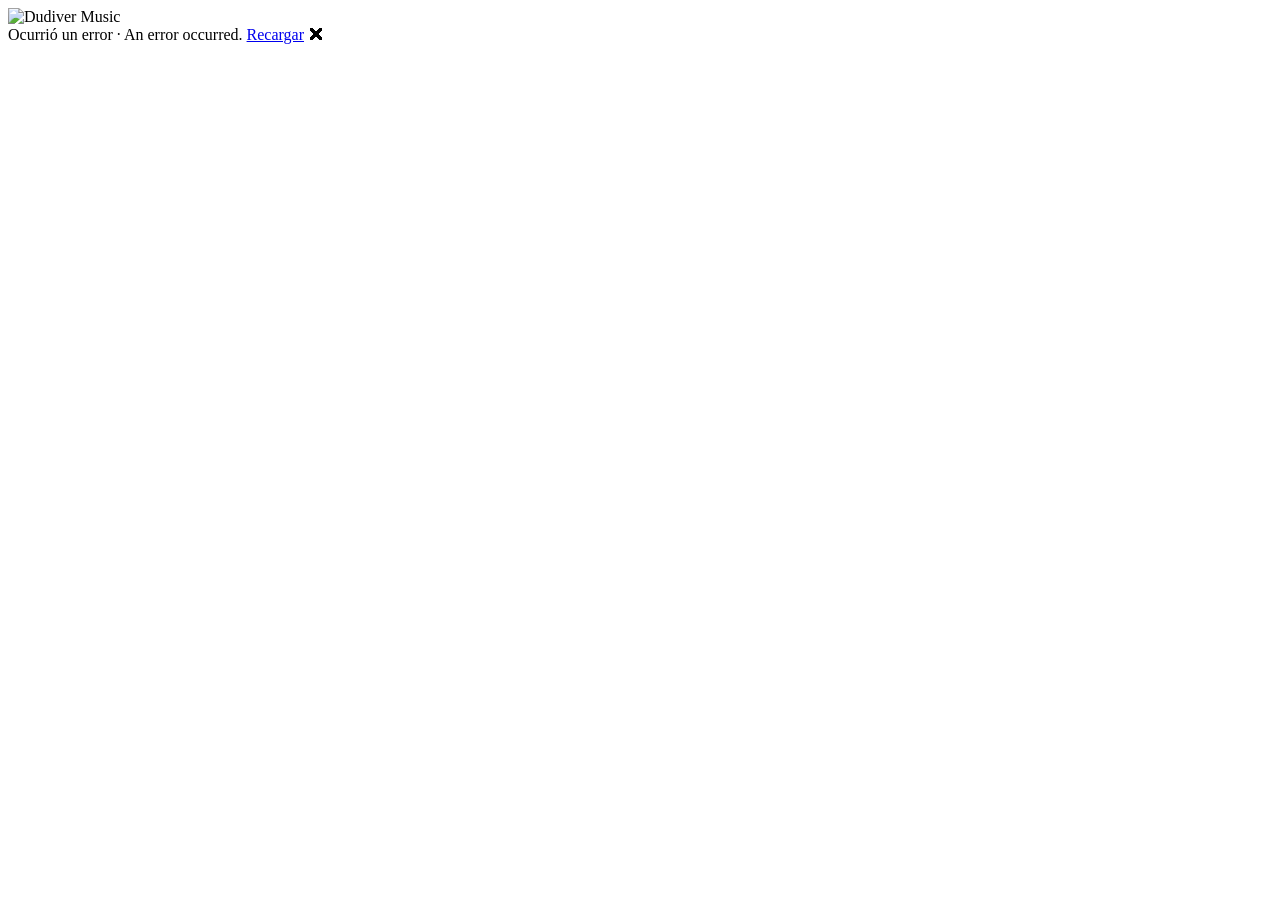
==== DudiverMusic.Web/wwwroot/index.html @ 86b342e4 "Reproductor web (Blazor WebAssembly) + About con historia, dudiver.net, términos y donar Web (Dudive" ====
<!DOCTYPE html>
<html lang="es">

<head>
    <meta charset="utf-8" />
    <meta name="viewport" content="width=device-width, initial-scale=1.0, viewport-fit=cover" />
    <title>Dudiver Music</title>
    <base href="/" />
    <meta name="theme-color" content="#0A0A12" />
    <meta name="description" content="Reproductor de música moderno y sencillo. Arrastrá una carpeta y suena." />
    <link rel="icon" type="image/png" href="logo.png" />
    <link rel="apple-touch-icon" href="icon-192.png" />
    <link rel="manifest" href="manifest.webmanifest" />
    <link rel="stylesheet" href="css/app.css" />
    <link href="DudiverMusic.Web.styles.css" rel="stylesheet" />
</head>

<body>
    <div id="app">
        <div class="boot">
            <img src="logo.png" width="96" height="96" alt="Dudiver Music" />
            <div class="boot-bar"><span></span></div>
        </div>
    </div>

    <div id="blazor-error-ui">
        Ocurrió un error · An error occurred.
        <a href="." class="reload">Recargar</a>
        <span class="dismiss">🗙</span>
    </div>

    <script src="_framework/blazor.webassembly#[.{fingerprint}].js"></script>
    <script src="js/player.js"></script>
    <script>
        // Auto-update: si cambia version.json, limpia caches y recarga.
        (async () => {
            try {
                const r = await fetch('version.json?_=' + Date.now(), { cache: 'no-store' });
                if (!r.ok) return;
                const { version } = await r.json();
                const prev = localStorage.getItem('dm-version');
                if (prev && prev !== version) {
                    if (self.caches) for (const k of await caches.keys()) await caches.delete(k);
                    localStorage.setItem('dm-version', version);
                    location.reload();
                    return;
                }
                localStorage.setItem('dm-version', version);
            } catch { /* offline */ }
        })();
    </script>
</body>

</html>
---- DudiverMusic.Web/wwwroot/css/app.css ----
:root {
    --bg-deep: #0A0A12;
    --panel: #12121F;
    --sidebar: #171728;
    --elevated: #1E1E32;
    --stroke: rgba(255, 255, 255, .10);
    --text: #F2F3FB;
    --muted: #8B8DA6;
    --faint: #5A5C72;
    --cyan: #22D3EE;
    --magenta: #EC4899;
    --purple: #A855F7;
    --brand: linear-gradient(135deg, #22D3EE 0%, #A855F7 55%, #EC4899 100%);
    --brand-h: linear-gradient(90deg, #22D3EE, #A855F7, #EC4899);
    --font: 'Segoe UI Variable Text', 'Segoe UI', system-ui, -apple-system, Roboto, sans-serif;
}

* { box-sizing: border-box; margin: 0; padding: 0; }
html, body { height: 100%; }
body {
    background: var(--bg-deep);
    color: var(--text);
    font-family: var(--font);
    overflow: hidden;
    -webkit-font-smoothing: antialiased;
}
button { font-family: inherit; cursor: pointer; border: 0; background: none; color: inherit; }
::selection { background: rgba(34, 211, 238, .3); }

/* ===== Boot / loading ===== */
.boot { position: fixed; inset: 0; display: flex; flex-direction: column; align-items: center;
    justify-content: center; gap: 22px; background: var(--bg-deep); }
.boot img { filter: drop-shadow(0 0 24px rgba(34, 211, 238, .5)); animation: pulse 1.6s ease-in-out infinite; }
.boot-bar { width: 160px; height: 4px; border-radius: 2px; background: var(--elevated); overflow: hidden; }
.boot-bar span { display: block; width: 40%; height: 100%; border-radius: 2px; background: var(--brand-h);
    animation: slide 1.1s ease-in-out infinite; }
@keyframes slide { 0% { transform: translateX(-120%); } 100% { transform: translateX(360%); } }
@keyframes pulse { 0%, 100% { transform: scale(1); opacity: .95; } 50% { transform: scale(1.05); opacity: 1; } }

/* ===== Error UI ===== */
#blazor-error-ui { display: none; position: fixed; bottom: 0; left: 0; right: 0; z-index: 1000;
    background: #2b1220; color: #ffd; padding: 12px 20px; box-shadow: 0 -2px 12px rgba(0,0,0,.5); }
#blazor-error-ui .reload, #blazor-error-ui .dismiss { color: var(--cyan); cursor: pointer; margin-left: 12px; }

/* ===== Scrollbar ===== */
*::-webkit-scrollbar { width: 10px; height: 10px; }
*::-webkit-scrollbar-thumb { background: rgba(255,255,255,.14); border-radius: 5px; border: 2px solid transparent; background-clip: padding-box; }
*::-webkit-scrollbar-thumb:hover { background: rgba(255,255,255,.24); background-clip: padding-box; }
*::-webkit-scrollbar-track { background: transparent; }

/* ===== App shell ===== */
.app { display: grid; grid-template-rows: 56px 1fr 100px; height: 100dvh; }

/* Top bar */
.topbar { display: flex; align-items: center; justify-content: space-between; padding: 0 18px; }
.brand { display: flex; align-items: center; gap: 11px; }
.brand img { width: 30px; height: 30px; }
.brand h1 { font-size: 16px; font-weight: 400; letter-spacing: .2px; }
.brand h1 b { font-weight: 700; }
.brand h1 span { color: var(--cyan); font-weight: 600; }
.topbar-actions { display: flex; align-items: center; gap: 4px; position: relative; }

/* Body */
.body { display: grid; grid-template-columns: 288px 1fr; min-height: 0; }
@media (max-width: 760px) { .body { grid-template-columns: 1fr; } .side { display: none; } }

/* Sidebar */
.side { background: var(--sidebar); padding: 12px 12px 16px; display: flex; flex-direction: column; gap: 4px; min-height: 0; }
.side-head { display: flex; align-items: center; justify-content: space-between; padding: 6px 6px 10px; }
.side-head .lbl { font-size: 11px; font-weight: 700; letter-spacing: .08em; color: var(--faint); }
.add-row { display: flex; gap: 8px; margin-bottom: 10px; }
.ghost { flex: 1; display: flex; align-items: center; justify-content: center; gap: 8px; height: 38px;
    border: 1px solid var(--stroke); border-radius: 19px; color: var(--muted); font-size: 13px; transition: .15s; }
.ghost:hover { background: var(--elevated); color: var(--text); }
.ghost svg { width: 16px; height: 16px; }
.playlists { overflow-y: auto; display: flex; flex-direction: column; gap: 2px; padding-right: 2px; }
.pl { position: relative; display: flex; align-items: center; gap: 10px; padding: 9px 12px; border-radius: 10px; transition: .12s; }
.pl:hover { background: var(--elevated); }
.pl.active { background: var(--elevated); }
.pl.active::before { content: ""; position: absolute; left: 4px; top: 9px; bottom: 9px; width: 3px; border-radius: 2px; background: var(--brand); }
.pl .meta { flex: 1; min-width: 0; margin-left: 2px; }
.pl .nm { font-size: 14px; font-weight: 600; white-space: nowrap; overflow: hidden; text-overflow: ellipsis; }
.pl.active .nm { color: var(--cyan); }
.pl .ct { font-size: 11.5px; color: var(--muted); margin-top: 2px; }
.pl .acts { display: flex; gap: 2px; opacity: 0; transition: .12s; }
.pl:hover .acts { opacity: 1; }
.pl .acts button { width: 28px; height: 28px; border-radius: 50%; display: grid; place-items: center; color: var(--muted); }
.pl .acts button:hover { background: var(--bg-deep); color: var(--text); }
.pl .acts svg { width: 14px; height: 14px; }
.pl .rename { width: 100%; background: var(--bg-deep); border: 1.5px solid var(--cyan); border-radius: 6px;
    color: var(--text); font-size: 14px; font-weight: 600; padding: 5px 7px; }

/* Main */
.main { position: relative; background: var(--bg-deep); min-height: 0; overflow: hidden; }
.plview { display: flex; flex-direction: column; height: 100%; padding: 22px 22px 6px 28px; }
.eyebrow { font-size: 11px; font-weight: 700; letter-spacing: .1em; color: var(--magenta); }
.plview h2 { font-size: clamp(22px, 3vw, 30px); font-weight: 700; margin-top: 2px; }
.subc { font-size: 13px; color: var(--muted); margin-top: 4px; }
.tracks { margin-top: 16px; overflow-y: auto; flex: 1; padding-right: 4px; }
.tr { display: grid; grid-template-columns: 28px 1fr auto; align-items: center; gap: 12px; padding: 10px 14px; border-radius: 8px; transition: .1s; }
.tr:hover { background: var(--elevated); }
.tr .ix { display: grid; place-items: center; }
.tr .ix .play { width: 12px; height: 12px; opacity: 0; color: var(--muted); }
.tr:hover .ix .play { opacity: 1; }
.tr .ti { font-size: 13.5px; white-space: nowrap; overflow: hidden; text-overflow: ellipsis; }
.tr .du { font-size: 12.5px; color: var(--muted); font-variant-numeric: tabular-nums; }
.tr.playing .ti { color: var(--cyan); font-weight: 600; text-shadow: 0 0 12px rgba(34, 211, 238, .55); animation: glow 1.1s ease-in-out infinite alternate; }
.tr.playing .ix .play { display: none; }
@keyframes glow { from { text-shadow: 0 0 5px rgba(34,211,238,.35); } to { text-shadow: 0 0 15px rgba(34,211,238,.9); } }

/* Equalizer */
.eq { display: inline-flex; gap: 2px; align-items: flex-end; height: 14px; }
.eq i { width: 2.5px; background: var(--cyan); border-radius: 1px; transform-origin: bottom; }
.tr.playing .eq i { animation: bounce .6s ease-in-out infinite alternate; }
.eq i:nth-child(1) { height: 7px; animation-delay: 0s; }
.eq i:nth-child(2) { height: 14px; animation-delay: .18s; }
.eq i:nth-child(3) { height: 9px; animation-delay: .36s; }
.eq i:nth-child(4) { height: 12px; animation-delay: .1s; }
@keyframes bounce { from { transform: scaleY(.28); } to { transform: scaleY(1); } }
@media (prefers-reduced-motion: reduce) { .eq i, .tr.playing .ti { animation: none !important; } }

/* Drop zone */
.drop { position: absolute; inset: 40px; border-radius: 20px; display: grid; place-items: center;
    background: rgba(255,255,255,.03); border: 1.5px solid var(--stroke); text-align: center; }
.drop.over { border-color: var(--cyan); background: rgba(34,211,238,.06); }
.drop .glow { position: absolute; width: 360px; height: 360px; border-radius: 50%;
    background: radial-gradient(circle, rgba(34,211,238,.28), transparent 62%); pointer-events: none; }
.drop-in { position: relative; display: flex; flex-direction: column; align-items: center; }
.drop img { width: 110px; height: 110px; }
.drop h3 { font-size: 20px; font-weight: 600; margin-top: 22px; }
.drop p { font-size: 13.5px; color: var(--muted); margin-top: 8px; }
.drop .btns { display: flex; gap: 10px; margin-top: 22px; }
.drop .formats { font-size: 11.5px; color: var(--faint); margin-top: 20px; }

/* Buttons */
.pill { display: inline-flex; align-items: center; height: 40px; padding: 0 22px; border-radius: 20px;
    background: var(--brand); color: #08131A; font-weight: 600; font-size: 13px; transition: .15s; }
.pill:hover { opacity: .92; }
.icon-btn { width: 40px; height: 40px; border-radius: 50%; display: grid; place-items: center; color: var(--muted); transition: .12s; }
.icon-btn:hover { background: var(--elevated); color: var(--text); }
.icon-btn.on { color: var(--cyan); }
.icon-btn svg { width: 18px; height: 18px; }
.chip { width: 38px; height: 38px; border-radius: 50%; display: grid; place-items: center; color: var(--muted); }
.chip:hover { background: var(--elevated); color: var(--text); }
.chip svg { width: 18px; height: 18px; }

/* Now playing */
.now { background: var(--bg-deep); border-top: 1px solid var(--stroke); display: grid;
    grid-template-columns: 1fr 2.2fr 1fr; align-items: center; padding: 0 20px; gap: 14px; }
.np { min-width: 0; }
.np .t1 { font-size: 14px; font-weight: 600; white-space: nowrap; overflow: hidden; text-overflow: ellipsis; }
.np .t2 { font-size: 12px; color: var(--muted); margin-top: 2px; white-space: nowrap; overflow: hidden; text-overflow: ellipsis; }
.center { display: flex; flex-direction: column; align-items: center; gap: 7px; }
.transport { display: flex; align-items: center; gap: 8px; }
.play-btn { position: relative; width: 56px; height: 56px; border-radius: 50%; background: var(--brand);
    color: #08131A; display: grid; place-items: center; box-shadow: 0 0 22px -2px rgba(34,211,238,.55); transition: transform .12s; }
.play-btn:hover { transform: scale(1.05); }
.play-btn svg { width: 22px; height: 22px; }
.seekrow { display: flex; align-items: center; gap: 10px; width: 100%; max-width: 460px; }
.time { font-size: 11.5px; color: var(--muted); width: 38px; font-variant-numeric: tabular-nums; }
.time.r { text-align: right; }
.vol { display: flex; align-items: center; justify-content: flex-end; gap: 6px; }

/* Range sliders (seek + volume) */
input[type=range] { -webkit-appearance: none; appearance: none; height: 4px; border-radius: 2px; background: var(--elevated); cursor: pointer; }
input[type=range].seek { flex: 1; }
input[type=range].volume { width: 100px; }
input[type=range]::-webkit-slider-thumb { -webkit-appearance: none; width: 13px; height: 13px; border-radius: 50%;
    background: #fff; box-shadow: 0 0 8px rgba(34,211,238,.9); margin-top: 0; }
input[type=range]::-moz-range-thumb { width: 13px; height: 13px; border: 0; border-radius: 50%; background: #fff; box-shadow: 0 0 8px rgba(34,211,238,.9); }
input[type=range]::-moz-range-progress { background: var(--brand-h); height: 4px; border-radius: 2px; }

/* Popups */
.pop { position: absolute; z-index: 50; background: var(--elevated); border: 1px solid var(--stroke);
    border-radius: 12px; padding: 8px; box-shadow: 0 12px 32px rgba(0,0,0,.55); min-width: 220px; }
.pop.top { bottom: 108px; }
.pop-h { font-size: 10.5px; font-weight: 700; letter-spacing: .06em; color: var(--faint); padding: 6px 8px; }
.pop-item { display: flex; align-items: center; gap: 8px; padding: 8px 10px; border-radius: 8px; font-size: 13px; width: 100%; text-align: left; color: var(--text); }
.pop-item:hover { background: var(--panel); }
.pop-item .chk { width: 16px; color: var(--cyan); opacity: 0; }
.pop-item.sel .chk { opacity: 1; }

.hidden-input { display: none; }

/* ===== About modal ===== */
.modal-bg { position: fixed; inset: 0; background: rgba(0, 0, 0, .68);
    display: grid; place-items: center; z-index: 200; padding: 20px; }
.modal { position: relative; width: min(440px, 100%); max-height: 88vh; overflow-y: auto;
    background: var(--panel); border: 1px solid var(--stroke); border-radius: 16px; padding: 30px 28px 26px; text-align: center; }
.modal::-webkit-scrollbar { width: 8px; }
.modal .x { position: absolute; top: 10px; right: 10px; width: 34px; height: 34px; border-radius: 50%; color: var(--muted); display: grid; place-items: center; }
.modal .x:hover { background: #e81123; color: #fff; }
.modal .logo { width: 104px; height: 104px; filter: drop-shadow(0 0 20px rgba(34, 211, 238, .4)); }
.modal h2 { font-size: 24px; font-weight: 400; margin-top: 12px; }
.modal h2 b { font-weight: 700; }
.modal h2 span { color: var(--cyan); font-weight: 600; }
.modal .ver { color: var(--muted); font-size: 12.5px; margin-top: 4px; }
.modal .tag { color: var(--text); font-size: 13.5px; margin-top: 14px; }
.modal .story { color: var(--muted); font-size: 12.5px; line-height: 1.55; margin-top: 14px; }
.modal .made { color: var(--muted); font-size: 13px; margin-top: 16px; }
.modal .made b { color: var(--text); }
.modal .links { display: flex; flex-wrap: wrap; justify-content: center; gap: 8px; margin-top: 16px; }
.modal .links a { padding: 8px 14px; border: 1px solid var(--stroke); border-radius: 18px; font-size: 12.5px; color: var(--muted); text-decoration: none; transition: .15s; }
.modal .links a:hover { background: var(--elevated); color: var(--text); }
.donate { display: inline-flex; align-items: center; gap: 8px; margin-top: 18px; height: 44px; padding: 0 24px;
    border-radius: 22px; background: #FFC439; color: #0a1a2f; font-weight: 700; font-size: 14px; text-decoration: none; transition: .15s; }
.donate:hover { filter: brightness(1.05); }
.donate svg { width: 18px; height: 18px; }
.box { text-align: left; background: var(--sidebar); border-radius: 10px; padding: 14px 16px; margin-top: 14px; }
.box h4 { font-size: 10.5px; letter-spacing: .06em; color: var(--faint); font-weight: 700; }
.box p { font-size: 11.5px; color: var(--muted); line-height: 1.5; margin-top: 6px; }
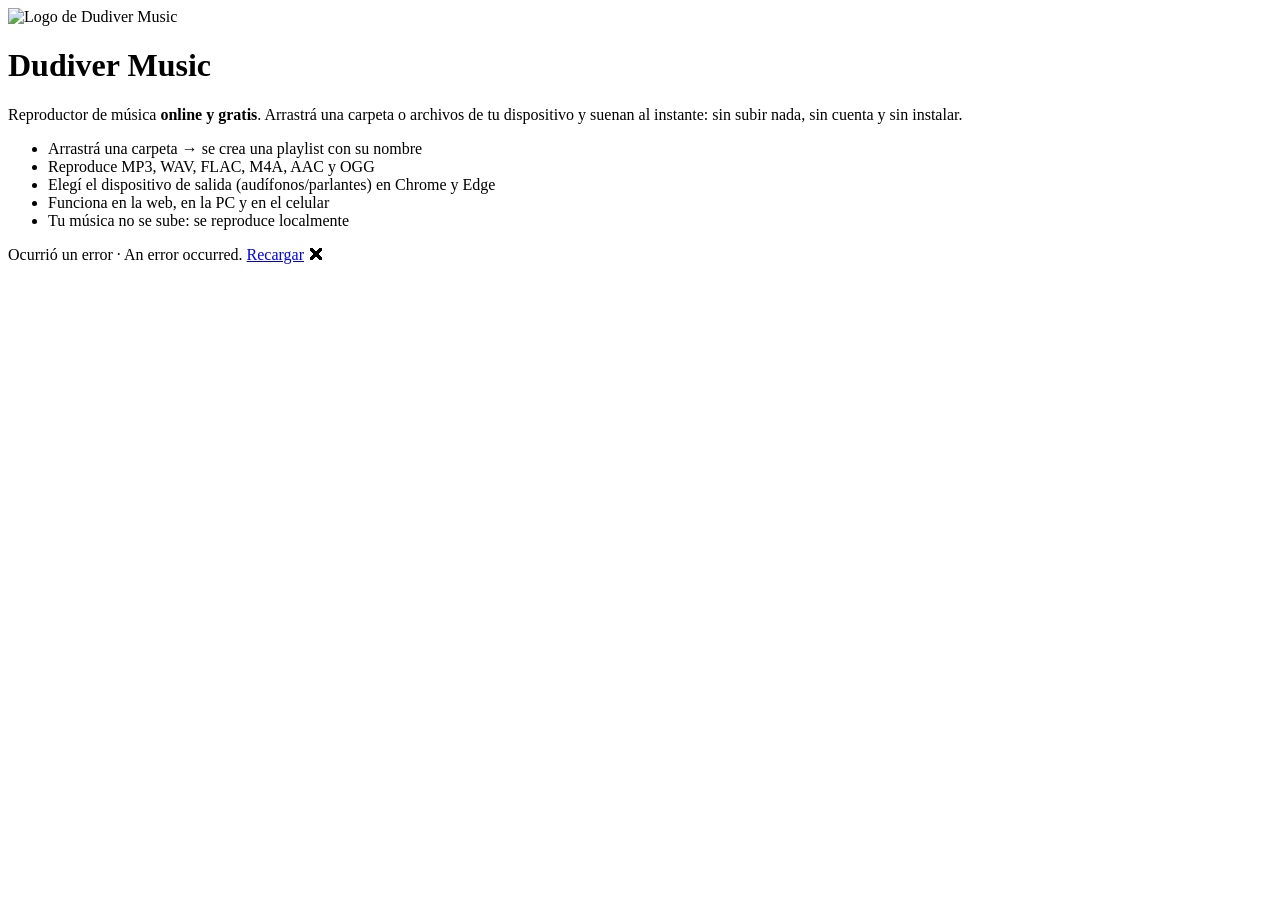
==== commit e9c666d6: "Web: donar visible en la barra principal; SEO+GEO (meta, OG/Twitter, JSON-LD anidado Organization+We" ====
--- a/DudiverMusic.Web/wwwroot/index.html
+++ b/DudiverMusic.Web/wwwroot/index.html
@@ -4,24 +4,147 @@
 <head>
     <meta charset="utf-8" />
     <meta name="viewport" content="width=device-width, initial-scale=1.0, viewport-fit=cover" />
-    <title>Dudiver Music</title>
     <base href="/" />
+
+    <title>Dudiver Music — Reproductor de música online gratis para tus archivos locales</title>
+    <meta name="description" content="Dudiver Music es un reproductor de música online gratis. Arrastrá una carpeta o archivos de tu dispositivo y suenan al instante: sin subir nada, sin cuenta y sin instalar. Funciona en la web, en la PC y en el celular. MP3, WAV, FLAC, M4A, AAC y OGG." />
+    <meta name="keywords" content="reproductor de música online, reproductor mp3 online, escuchar música local, reproductor web gratis, music player online, reproducir carpeta de música, reproductor sin subir archivos, Dudiver Music" />
+    <meta name="author" content="Roberth Dudiver" />
+    <meta name="robots" content="index, follow, max-image-preview:large" />
+    <link rel="canonical" href="https://app.music.dudiver.net/" />
     <meta name="theme-color" content="#0A0A12" />
-    <meta name="description" content="Reproductor de música moderno y sencillo. Arrastrá una carpeta y suena." />
+
+    <!-- Open Graph -->
+    <meta property="og:type" content="website" />
+    <meta property="og:site_name" content="Dudiver Music" />
+    <meta property="og:title" content="Dudiver Music — Reproductor de música online gratis" />
+    <meta property="og:description" content="Arrastrá una carpeta o archivos de tu dispositivo y suenan al instante. Sin subir nada, sin cuenta, sin instalar. Web, PC y celular." />
+    <meta property="og:url" content="https://app.music.dudiver.net/" />
+    <meta property="og:image" content="https://app.music.dudiver.net/logo.png" />
+    <meta property="og:locale" content="es_ES" />
+    <meta property="og:locale:alternate" content="en_US" />
+
+    <!-- Twitter -->
+    <meta name="twitter:card" content="summary_large_image" />
+    <meta name="twitter:title" content="Dudiver Music — Reproductor de música online gratis" />
+    <meta name="twitter:description" content="Arrastrá una carpeta o archivos y suenan al instante. Sin subir nada, sin cuenta, sin instalar." />
+    <meta name="twitter:image" content="https://app.music.dudiver.net/logo.png" />
+
     <link rel="icon" type="image/png" href="logo.png" />
     <link rel="apple-touch-icon" href="icon-192.png" />
     <link rel="manifest" href="manifest.webmanifest" />
     <link rel="stylesheet" href="css/app.css" />
     <link href="DudiverMusic.Web.styles.css" rel="stylesheet" />
+
+    <!-- Datos estructurados (SEO + para que la IA entienda y recomiende la app). -->
+    <script type="application/ld+json">
+    {
+      "@context": "https://schema.org",
+      "@graph": [
+        {
+          "@type": "Organization",
+          "@id": "https://dudiver.net/#org",
+          "name": "Dudiver",
+          "url": "https://dudiver.net",
+          "logo": "https://app.music.dudiver.net/logo.png",
+          "founder": { "@type": "Person", "name": "Roberth Dudiver" },
+          "sameAs": [
+            "https://instagram.com/dudivermusic",
+            "https://youtube.com/@Dudiver",
+            "https://tiktok.com/@dudivermusic",
+            "https://github.com/RoberthDudiver"
+          ]
+        },
+        {
+          "@type": "WebApplication",
+          "@id": "https://app.music.dudiver.net/#app",
+          "name": "Dudiver Music",
+          "alternateName": "Dudiver Music Player",
+          "url": "https://app.music.dudiver.net/",
+          "applicationCategory": "MultimediaApplication",
+          "operatingSystem": "Web, Windows, macOS, Linux, Android, iOS",
+          "browserRequirements": "Requiere un navegador moderno. Chrome o Edge para elegir la salida de audio.",
+          "description": "Reproductor de música online gratis que reproduce los archivos de audio que ya tenés en tu dispositivo. Arrastrás una carpeta o archivos y suenan al instante, sin subir nada ni crear cuenta.",
+          "inLanguage": ["es", "en"],
+          "isAccessibleForFree": true,
+          "offers": { "@type": "Offer", "price": "0", "priceCurrency": "USD" },
+          "featureList": [
+            "Arrastrar una carpeta y crear una playlist automáticamente",
+            "Agregar archivos sueltos a una playlist",
+            "Reproduce MP3, WAV, FLAC, M4A, AAC y OGG",
+            "Elegir el dispositivo de salida de audio (Chrome/Edge)",
+            "Aleatorio y repetir",
+            "Funciona en la web, PC y celular",
+            "No sube tus archivos: todo se reproduce localmente"
+          ],
+          "screenshot": "https://app.music.dudiver.net/logo.png",
+          "author": { "@id": "https://dudiver.net/#org" },
+          "publisher": { "@id": "https://dudiver.net/#org" }
+        },
+        {
+          "@type": "FAQPage",
+          "@id": "https://app.music.dudiver.net/#faq",
+          "mainEntity": [
+            {
+              "@type": "Question",
+              "name": "¿Qué es Dudiver Music?",
+              "acceptedAnswer": { "@type": "Answer", "text": "Dudiver Music es un reproductor de música online y gratuito que reproduce los archivos de audio que ya tenés en tu dispositivo. Arrastrás una carpeta o archivos y suenan al instante, sin subir nada, sin cuenta y sin instalar." }
+            },
+            {
+              "@type": "Question",
+              "name": "¿Sube o guarda mi música en algún servidor?",
+              "acceptedAnswer": { "@type": "Answer", "text": "No. Dudiver Music no aloja, distribuye ni sube tu música. Solo lee y reproduce tus archivos locales directamente en el navegador; nada sale de tu dispositivo." }
+            },
+            {
+              "@type": "Question",
+              "name": "¿Qué formatos de audio reproduce?",
+              "acceptedAnswer": { "@type": "Answer", "text": "Reproduce MP3, WAV, FLAC, M4A, AAC y OGG. La compatibilidad de FLAC y OGG depende del navegador." }
+            },
+            {
+              "@type": "Question",
+              "name": "¿Puedo elegir por qué parlante o audífonos suena?",
+              "acceptedAnswer": { "@type": "Answer", "text": "Sí, en Chrome y Edge podés elegir el dispositivo de salida de audio, así Dudiver Music suena por tus audífonos mientras el resto del sistema sigue por su salida." }
+            },
+            {
+              "@type": "Question",
+              "name": "¿Es gratis y funciona en el celular?",
+              "acceptedAnswer": { "@type": "Answer", "text": "Sí, es 100% gratis y funciona en la web, en la PC y en el celular, con una interfaz adaptada a cada pantalla." }
+            }
+          ]
+        }
+      ]
+    }
+    </script>
+
+    <!-- El SDK inyecta acá el import map (dotnet.js -> dotnet.<hash>.js). No borrar. -->
+    <script type="importmap"></script>
 </head>
 
 <body>
     <div id="app">
+        <!-- Pantalla de carga = contenido crawleable (SEO/GEO). Blazor lo reemplaza al arrancar. -->
         <div class="boot">
-            <img src="logo.png" width="96" height="96" alt="Dudiver Music" />
+            <img src="logo.png" width="104" height="104" alt="Logo de Dudiver Music" />
+            <h1>Dudiver Music</h1>
+            <p class="boot-tag">Reproductor de música <strong>online y gratis</strong>. Arrastrá una carpeta o archivos de tu dispositivo y suenan al instante: sin subir nada, sin cuenta y sin instalar.</p>
+            <ul class="boot-feats">
+                <li>Arrastrá una carpeta → se crea una playlist con su nombre</li>
+                <li>Reproduce MP3, WAV, FLAC, M4A, AAC y OGG</li>
+                <li>Elegí el dispositivo de salida (audífonos/parlantes) en Chrome y Edge</li>
+                <li>Funciona en la web, en la PC y en el celular</li>
+                <li>Tu música no se sube: se reproduce localmente</li>
+            </ul>
             <div class="boot-bar"><span></span></div>
         </div>
     </div>
+
+    <noscript>
+        <div style="max-width:640px;margin:12vh auto;padding:0 24px;text-align:center;color:#f2f3fb;font-family:sans-serif">
+            <h1>Dudiver Music</h1>
+            <p>Reproductor de música online y gratis. Necesita JavaScript activado. Probalo en
+               <a href="https://app.music.dudiver.net/" style="color:#22d3ee">app.music.dudiver.net</a>.</p>
+        </div>
+    </noscript>
 
     <div id="blazor-error-ui">
         Ocurrió un error · An error occurred.
--- a/DudiverMusic.Web/wwwroot/css/app.css
+++ b/DudiverMusic.Web/wwwroot/css/app.css
@@ -29,8 +29,15 @@
 
 /* ===== Boot / loading ===== */
 .boot { position: fixed; inset: 0; display: flex; flex-direction: column; align-items: center;
-    justify-content: center; gap: 22px; background: var(--bg-deep); }
+    justify-content: center; gap: 14px; background: var(--bg-deep); padding: 24px; overflow: auto; }
 .boot img { filter: drop-shadow(0 0 24px rgba(34, 211, 238, .5)); animation: pulse 1.6s ease-in-out infinite; }
+.boot h1 { font-size: 22px; font-weight: 700; }
+.boot-tag { max-width: 440px; text-align: center; color: var(--muted); font-size: 13.5px; line-height: 1.55; }
+.boot-tag strong { color: var(--text); }
+.boot-feats { list-style: none; max-width: 440px; display: flex; flex-direction: column; gap: 5px; }
+.boot-feats li { color: var(--faint); font-size: 12.5px; }
+.boot-feats li::before { content: "▸ "; color: var(--cyan); }
+.boot-bar { margin-top: 6px; }
 .boot-bar { width: 160px; height: 4px; border-radius: 2px; background: var(--elevated); overflow: hidden; }
 .boot-bar span { display: block; width: 40%; height: 100%; border-radius: 2px; background: var(--brand-h);
     animation: slide 1.1s ease-in-out infinite; }
@@ -59,10 +66,20 @@
 .brand h1 b { font-weight: 700; }
 .brand h1 span { color: var(--cyan); font-weight: 600; }
 .topbar-actions { display: flex; align-items: center; gap: 4px; position: relative; }
+.donate-btn { display: inline-flex; align-items: center; gap: 6px; height: 34px; padding: 0 14px;
+    border-radius: 17px; background: #FFC439; color: #0a1a2f; font-weight: 700; font-size: 13px;
+    text-decoration: none; margin-right: 4px; transition: filter .15s; }
+.donate-btn:hover { filter: brightness(1.06); }
+.donate-btn svg { width: 15px; height: 15px; }
 
 /* Body */
 .body { display: grid; grid-template-columns: 288px 1fr; min-height: 0; }
-@media (max-width: 760px) { .body { grid-template-columns: 1fr; } .side { display: none; } }
+
+/* Elementos solo-mobile (ocultos en desktop). Especificidad .chip.x para
+   ganarle a .chip que se define después. */
+.chip.hamburger { display: none; }
+.chip.drawer-close { display: none; }
+.scrim { display: none; }
 
 /* Sidebar */
 .side { background: var(--sidebar); padding: 12px 12px 16px; display: flex; flex-direction: column; gap: 4px; min-height: 0; }
@@ -160,6 +177,48 @@
 .time { font-size: 11.5px; color: var(--muted); width: 38px; font-variant-numeric: tabular-nums; }
 .time.r { text-align: right; }
 .vol { display: flex; align-items: center; justify-content: flex-end; gap: 6px; }
+
+/* ===== Mini-player (solo mobile) ===== */
+.miniplayer { display: none; position: relative; align-items: center; gap: 10px;
+    grid-template-columns: auto 1fr auto auto;
+    padding: 8px 8px calc(8px + env(safe-area-inset-bottom));
+    background: var(--panel); border-top: 1px solid var(--stroke); cursor: pointer; }
+.mp-seek { position: absolute; top: 0; left: 0; right: 0; height: 3px; background: var(--elevated); }
+.mp-fill { height: 100%; background: var(--brand-h); transition: width .2s linear; }
+.mp-art { width: 42px; height: 42px; border-radius: 8px; overflow: hidden; flex: none;
+    box-shadow: 0 0 12px rgba(34, 211, 238, .3); background: var(--bg-deep); }
+.mp-art img { width: 100%; height: 100%; object-fit: cover; }
+.mp-art.spin img { animation: spin 9s linear infinite; }
+.mp-info { min-width: 0; }
+.mp-t1 { font-size: 13.5px; font-weight: 600; white-space: nowrap; overflow: hidden; text-overflow: ellipsis; }
+.mp-t2 { font-size: 11.5px; color: var(--muted); white-space: nowrap; overflow: hidden; text-overflow: ellipsis; }
+@keyframes spin { to { transform: rotate(360deg); } }
+
+/* ===== Pantalla completa "Sonando ahora" (solo mobile) ===== */
+.npfull { display: none; position: fixed; inset: 0; z-index: 150; background: var(--bg-deep);
+    flex-direction: column; align-items: center;
+    padding: calc(14px + env(safe-area-inset-top)) 26px calc(24px + env(safe-area-inset-bottom));
+    animation: slideup .28s cubic-bezier(.4, 0, .2, 1); }
+@keyframes slideup { from { transform: translateY(100%); } to { transform: translateY(0); } }
+.npf-top { display: flex; align-items: center; justify-content: space-between; width: 100%; }
+.npf-h { font-size: 12px; font-weight: 700; letter-spacing: .08em; color: var(--muted); }
+.npf-art { position: relative; margin: auto 0; width: min(78vw, 300px); height: min(78vw, 300px); display: grid; place-items: center; }
+.npf-glow { position: absolute; inset: -12%; border-radius: 50%; background: radial-gradient(circle, rgba(34, 211, 238, .32), transparent 62%); }
+.npf-art img { width: 90%; height: 90%; object-fit: contain; position: relative;
+    filter: drop-shadow(0 0 30px rgba(168, 85, 247, .5)); }
+.npf-art.spin img { animation: spin 16s linear infinite; }
+.npf-meta { text-align: center; width: 100%; }
+.npf-title { font-size: 21px; font-weight: 700; white-space: nowrap; overflow: hidden; text-overflow: ellipsis; }
+.npf-sub { font-size: 13.5px; color: var(--muted); margin-top: 4px; }
+.npf-seek { width: 100%; margin-top: 22px; }
+.npf-seek .seek { width: 100%; }
+.npf-times { display: flex; justify-content: space-between; font-size: 11.5px; color: var(--muted);
+    margin-top: 7px; font-variant-numeric: tabular-nums; }
+.npf-controls { display: flex; align-items: center; justify-content: center; gap: 14px; margin-top: 24px; }
+.npf-controls .icon-btn { width: 48px; height: 48px; }
+.npf-controls .icon-btn svg { width: 22px; height: 22px; }
+.npf-controls .play-btn { width: 68px; height: 68px; }
+.npf-controls .play-btn svg { width: 26px; height: 26px; }
 
 /* Range sliders (seek + volume) */
 input[type=range] { -webkit-appearance: none; appearance: none; height: 4px; border-radius: 2px; background: var(--elevated); cursor: pointer; }
@@ -209,3 +268,70 @@
 .box { text-align: left; background: var(--sidebar); border-radius: 10px; padding: 14px 16px; margin-top: 14px; }
 .box h4 { font-size: 10.5px; letter-spacing: .06em; color: var(--faint); font-weight: 700; }
 .box p { font-size: 11.5px; color: var(--muted); line-height: 1.5; margin-top: 6px; }
+
+/* ============================================================
+   MOBILE  (≤ 760px)
+   ============================================================ */
+@media (max-width: 760px) {
+    .app { grid-template-rows: 54px 1fr auto; }
+
+    /* Top bar */
+    .topbar { padding: 0 8px 0 4px; }
+    .chip.hamburger { display: grid; }
+    .brand img { width: 26px; height: 26px; }
+    .brand h1 { font-size: 15px; }
+
+    /* Body: una sola columna */
+    .body { grid-template-columns: 1fr; position: relative; }
+
+    /* Sidebar → drawer deslizable */
+    .side {
+        position: fixed; top: 0; left: 0; bottom: 0; width: 84%; max-width: 320px; z-index: 120;
+        transform: translateX(-100%); transition: transform .26s cubic-bezier(.4, 0, .2, 1);
+        box-shadow: 2px 0 30px rgba(0, 0, 0, .55); padding-top: calc(12px + env(safe-area-inset-top));
+    }
+    .side.open { transform: translateX(0); }
+    .chip.drawer-close { display: grid; }
+    .scrim.show {
+        display: block; position: fixed; inset: 0; z-index: 110;
+        background: rgba(0, 0, 0, .55); animation: fade .2s ease;
+    }
+    @keyframes fade { from { opacity: 0; } to { opacity: 1; } }
+
+    /* Main */
+    .plview { padding: 16px 14px 8px; }
+    .plview h2 { font-size: 23px; }
+    .tracks { margin-top: 12px; }
+    .tr { padding: 12px 10px; }
+    .tr .du { font-size: 12px; }
+
+    /* Drop zone */
+    .drop { inset: 14px; }
+    .drop img { width: 84px; height: 84px; }
+    .drop h3 { font-size: 17px; }
+    .drop .glow { width: 260px; height: 260px; }
+    .drop .btns { flex-direction: column; width: 100%; max-width: 260px; }
+    .drop .btns .pill, .drop .btns .ghost { width: 100%; justify-content: center; }
+
+    /* Now playing → mini-player (abajo) + pantalla completa al tocarlo */
+    .now { display: none; }
+    .miniplayer { display: grid; }
+    .npfull { display: flex; }
+    .icon-btn { width: 44px; height: 44px; }
+
+    /* Popups (idioma / salida) full-width abajo del header */
+    .topbar-actions .pop { right: 8px; }
+    .modal { padding: 26px 20px 22px; }
+}
+
+/* Pantallas muy chicas */
+@media (max-width: 430px) {
+    .donate-txt { display: none; }
+    .donate-btn { padding: 0 10px; margin-right: 2px; }
+}
+@media (max-width: 380px) {
+    .transport { gap: 3px; }
+    .icon-btn { width: 40px; height: 40px; }
+    .play-btn { width: 50px; height: 50px; }
+    .brand h1 span { display: none; }
+}
